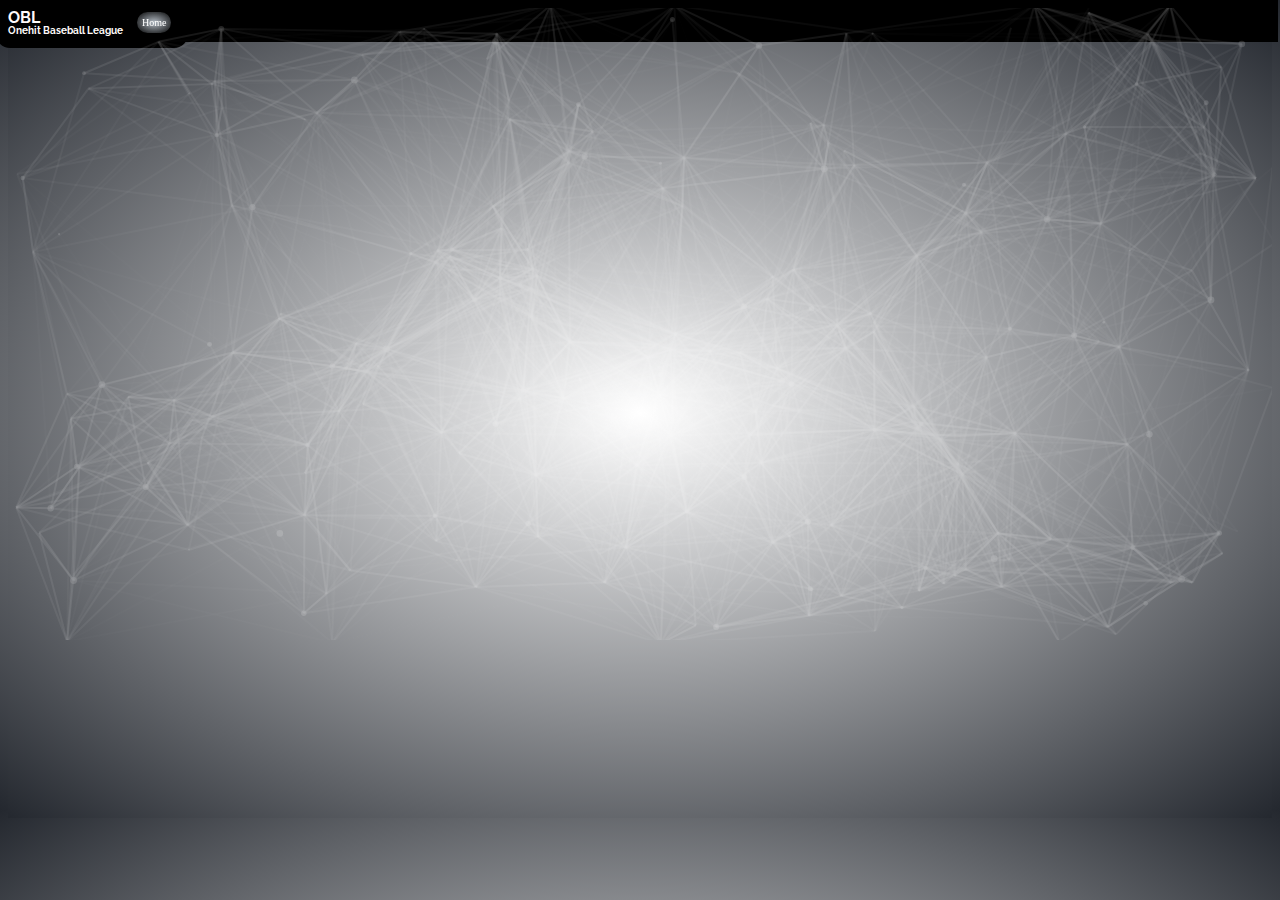
==== fullfootage/index.html @ fac1b448 "Add files via upload" ====
<!DOCTYPE html>
<html>

<head>
  <meta charset="utf-8">
  <meta name="viewport" content="width=device-width, initial-scale=1.0, shrink-to-fit=yes">
  <title>Onehit Baseball League | Games</title>
  <link rel="icon" href="/OBLLogo.ico" type="image/x-icon" />
  <script src="particles.js"></script>
  <script src="particlesloader.js"></script>
  <link href="indexco.css" rel="stylesheet" type="text/css" />
  <link href="https://fonts.googleapis.com/css?family=Raleway" rel="stylesheet" />



  <style>
    .topline {
      border-bottom: 45px solid rgb(0, 0, 0);
      width: 102.98vw;
      position: absolute;
      left: -40px;
      top: -3px;
    }

    .rearline {
      border-bottom: 28.5px solid rgb(0, 0, 0);
      width: 15vw;
      position: absolute;
      left: -4px;
      top: 20px;
      border-radius: 45px;
    }


    .standingsframe {
      border-bottom: 500px solid rgb(0, 0, 0);
      width: 500px;
      position: absolute;
      top: 100px;
      left: 35vw;
    }

    .blogframe {
      border-bottom: 125px solid rgb(0, 0, 0);
      width: 125px;
      position: absolute;
      top: 100px;
      left: 535px;
    }
  </style>

</head>

<body>

  <div class="topline"></div>
  <div class="bottomline"></div>
  <div class="rearline"></div>


  <p class="TopOfLineElement">
    <strong>OBL</strong>
  </p>



<!-- 
  <p class="LukeOatesStats">
    <strong>2. Luke Oates | 0-0 | AVG 0.0</strong>
  </p>
-->
<!-- 
  <p class="CarsonBrownStats">
    <strong>3. Carson Brown | 0-0 | AVG 0.0</strong>
  </p>
-->

  <p class="SecondEle">
    <strong>Onehit Baseball League</strong>
  </p>


  <div id="particles-js"></div>
  <button class="DownloadButton" type="button"
    onclick="window.location.href='/';" ;>Home</button>


  <script>
    window.onload = function () {
      var element = document.getElementById("particles-js");
      element.style.opacity = 1;
      (function fade() {(element.style.opacity -= .1) < 0 ? element.style.display = "none" : setTimeout(fade, 120)})();
    }
  </script>

</body>

</html>
---- fullfootage/indexco.css ----
@font-face {
  font-family: Raleway;
  src: url("Raleway-Light.ttf") format("truetype");
}
html, body {
    height: 90vh;
    width: vw;
    
    background: radial-gradient(rgb(255, 255, 255) 0%, rgb(36, 40, 47));
  }
  

  .TopOfLineElement {
    color: rgb(255, 250, 250);
    border-color: rgb(54, 53, 53);
    display: inline-block;
    position: absolute;
    font-size: 15.6px;
    font-family: "Raleway";
    margin: 0;
    padding: 0;
    display: flex;
  }

  .StandingsTeller {
    color: rgb(255, 250, 250);
    border-color: rgb(54, 53, 53);
    display: inline-block;
    position: absolute;
    font-size: 15.6px;
    font-family: "Raleway";
    margin: 0;
    padding: 0;
    display: flex;
    top: 100px;
    left: 35vw;
  }

  .Exhibition1_24{
    color: rgb(255, 255, 255);
    border-color: rgb(54, 53, 53);
    display: inline-block;
    position: absolute;
    font-size: 12px;
    font-family: "Raleway";
    margin: 0;
    padding: 0;
    display: flex;
    top: 120px;
    left: 35vw;
  }

  .LukeOatesStats{
    color: rgb(255, 255, 255);
    border-color: rgb(54, 53, 53);
    display: inline-block;
    position: absolute;
    font-size: 12px;
    font-family: "Raleway";
    margin: 0;
    padding: 0;
    display: flex;
    top: 140px;
    left: 35vw;
  }

  .CarsonBrownStats{
    color: rgb(255, 255, 255);
    border-color: rgb(54, 53, 53);
    display: inline-block;
    position: absolute;
    font-size: 12px;
    font-family: "Raleway";
    margin: 0;
    padding: 0;
    display: flex;
    top: 160px;
    left: 35vw;
  }

  .SecondEle {
    color: rgb(255, 250, 250);
    border-color: rgb(54, 53, 53);
    display: inline-block;
    position: absolute;
    font-size: 10px;
    top: 25px;
    font-family: "Raleway";
    margin: 0;
    padding: 0;
    display: flex;
  }

  .DownloadButton {
    color: rgb(255, 255, 255);
    background: radial-gradient(rgb(179, 187, 196) 0%, rgb(0,0,0));
    display: inline-block;
    position: absolute;
    font-size: 10px;
    top: 10px; left: 135px;
    font-family: "Raleway";
    margin: 0;
    padding: 5px;
    display: flex;
    border-radius: 25px;
    border-collapse: collapse;
    outline: none;
    border: 2px solid rgb(0,0,0);
    cursor: pointer;
    transition-duration: 2.5s;
  }

  .OBLInsider {
    color: rgb(255, 255, 255);
    background: radial-gradient(rgb(40, 107, 195) 0%, rgb(0,0,0));
    display: inline-block;
    position: absolute;
    font-size: 9px;
    top: 175px; left: 539px;
    font-family: "Raleway";
    margin: 0;
    padding: 5px;
    display: flex;
    border-radius: 25px;
    border-collapse: collapse;
    outline: none;
    border: 2px solid rgb(0,0,0);
    cursor: pointer;
    transition-duration: 2.5s;
  }

  .OBLNewsTeller{
    color: rgb(255, 250, 250);
    border-color: rgb(54, 53, 53);
    display: inline-block;
    position: absolute;
    font-size: 23px;
    top: 100px;
    left: 22px;
    font-family: "Raleway";
    margin: 0;
    padding: 0;
    display: flex;
  }

  .OBLNewsHeader{
    color: rgb(255, 250, 250);
    border-color: rgb(54, 53, 53);
    display: inline-block;
    position: absolute;
    font-size: 12px;
    top: 125px;
    left: 22px;
    font-family: "Raleway";
    margin: 0;
    padding: 0;
    display: flex;
  }

  .OBLNewsSeller{
    color: rgb(255, 250, 250);
    border-color: rgb(54, 53, 53);
    display: inline-block;
    position: absolute;
    font-size: 10.8px;
    top: 570px;
    left: 22px;
    font-family: "Raleway";
    margin: 0;
    padding: 0;
    display: flex;
  }

  .Promise{
    color: rgb(255, 250, 250);
    border-color: rgb(54, 53, 53);
    display: inline-block;
    position: absolute;
    font-size: 10.8px;
    top: 600px;
    left: 14px;
    font-family: "Raleway";
    margin: 0;
    padding: 0;
    display: flex;
  }

  .OBLInsiderHeader{
    color: rgb(255, 250, 250);
    border-color: rgb(54, 53, 53);
    display: inline-block;
    position: absolute;
    font-size: 7px;
    top: 110px;
    left: 545px;
    font-family: "Raleway";
    margin: 0;
    padding: 0;
    display: flex;
  }

  .OBLNewsImage {
      width: 500px;
      position: absolute;
    top: 100px;
    left: 22px;
  }


  .DownloadButton:hover {
    border: 2px solid rgb(255, 255, 255);
  }


  .OBLInsider:hover {
    border: 2px solid rgb(89, 255, 0);
    background: radial-gradient(rgb(40, 107, 195) 0%, rgba(223, 239, 1, 0.411));
  }
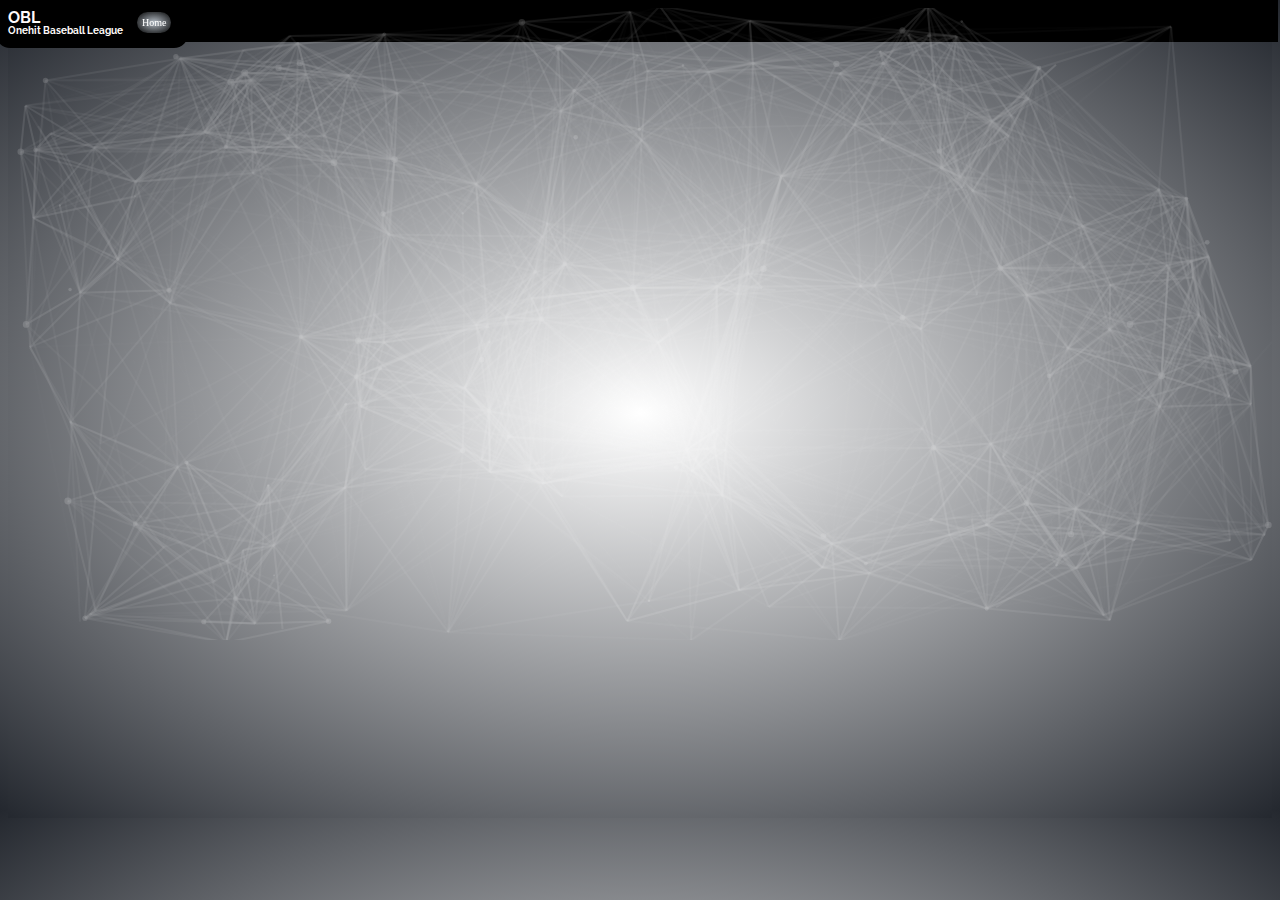
==== commit 66c6bfb4: "Update index.html" ====
--- a/fullfootage/index.html
+++ b/fullfootage/index.html
@@ -82,7 +82,7 @@
 
   <div id="particles-js"></div>
   <button class="DownloadButton" type="button"
-    onclick="window.location.href='/';" ;>Home</button>
+    onclick="window.location.href='https://intechill.github.io/OBLWebsite';" ;>Home</button>
 
 
   <script>
@@ -95,4 +95,4 @@
 
 </body>
 
-</html>+</html>
